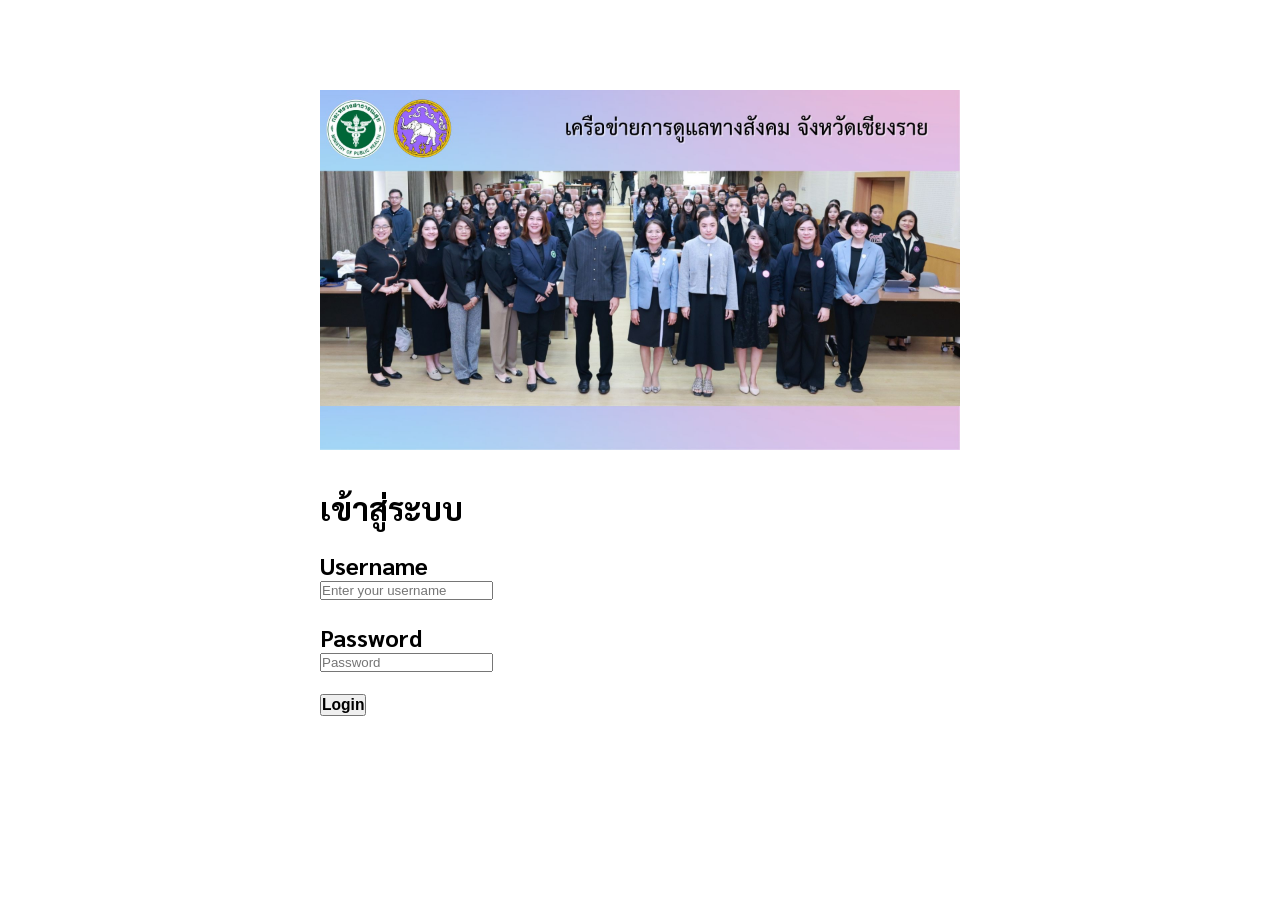
==== index.html @ f5d64b3d "Update index.html" ====
<!DOCTYPE html>
<html lang="th">
<head>
    <meta charset="UTF-8">
    <title>Login</title>
    
     <!-- font -->
    <link rel="preconnect" href="https://fonts.googleapis.com">
    <link rel="preconnect" href="https://fonts.gstatic.com" crossorigin>
    <link href="https://fonts.googleapis.com/css2?family=Sarabun&display=swap" rel="stylesheet">

    <style>   
*{
    margin: 0;
    padding: 0;
    box-sizing: border-box;
}
body {
    font-family: "Sarabun", sans-serif;
    font-weight: 400;
    font-style: normal;
}

input, label, a {
    display: block;
}

.login-form {
    width: 50%;
    height: 40%;
    position: absolute;
    top: 50%;
    left: 50%;
    transform: translate(-50%, -50%);
}

.login-form img {
    width: 100%;
    position: absolute;
    top: 0;
    left: 50%;
    transform: translate(-50%, -50%);

}

.login-form h1 {
    margin-top: 70px
}
    </style>
</head>
<body>

    <p id="error" style="color:red;"></p>

    <div class="login-form">
    <form onsubmit="return checkLogin()">
        <img src="ปกlogin2.jpg"><br><br><br><br><br><br><br>
        <h1>เข้าสู่ระบบ</h1><br>
            <h2><label>Username</label></h2>
            <input type="text" class="form-control" id="username" required placeholder="Enter your username"><br>
        
            <h2><label>Password</label></h2>
            <input type="password" class="form-control" id="password" required placeholder="Password"><br>
    

        <button class="btn btn-primary w-100 py-2" type="submit"><h3>Login</h3></button>
    </form>
    </div>

    <script>
        function checkLogin() {
            const username = document.getElementById("username").value;
            const password = document.getElementById("password").value;

            // กำหนด username / password แบบตายตัว
            if (username === "CareNetwork" && password === "#CRNteam1") {
                // เก็บสถานะล็อกอิน
                localStorage.setItem("isLogin", "true");
                window.location.href = "homepage.html";
            } else {
                document.getElementById("error").innerText =
                    "Username หรือ Password ไม่ถูกต้อง";
            }
            return false;
        }
    </script>

</body>
</html>
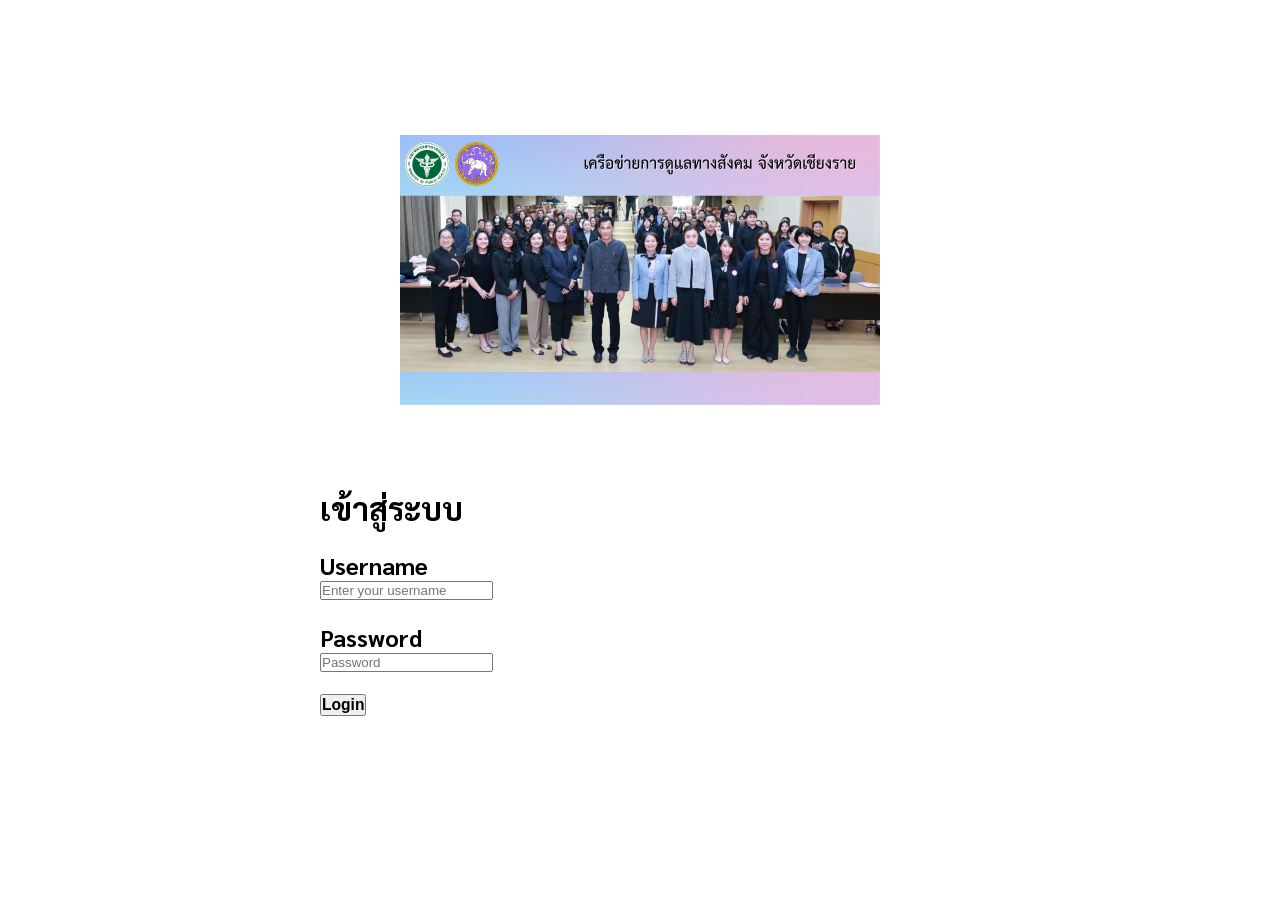
==== commit 49332eff: "Update index.html" ====
--- a/index.html
+++ b/index.html
@@ -4,49 +4,53 @@
     <meta charset="UTF-8">
     <title>Login</title>
     
+    <!-- css -->
+    <link rel="stylesheet" href="/webเครือข่ายการดูแลทางสังคม/style2.css">
      <!-- font -->
     <link rel="preconnect" href="https://fonts.googleapis.com">
     <link rel="preconnect" href="https://fonts.gstatic.com" crossorigin>
     <link href="https://fonts.googleapis.com/css2?family=Sarabun&display=swap" rel="stylesheet">
+    
+    <style>  
+    *{
+      margin: 0;
+      padding: 0;
+      box-sizing: border-box;
+     }
 
-    <style>   
-*{
-    margin: 0;
-    padding: 0;
-    box-sizing: border-box;
-}
-body {
-    font-family: "Sarabun", sans-serif;
-    font-weight: 400;
-    font-style: normal;
-}
+    body {
+        font-family: "Sarabun", sans-serif;
+        font-weight: 400;
+        font-style: normal;
+    }   
 
-input, label, a {
-    display: block;
-}
+    input, label, a {
+       display: block;
+    }
 
-.login-form {
-    width: 50%;
-    height: 40%;
-    position: absolute;
-    top: 50%;
-    left: 50%;
-    transform: translate(-50%, -50%);
-}
+    .login-form {
+        width: 50%;
+        height: 40%;
+        position: absolute;
+        top: 50%;
+        left: 50%;
+        transform: translate(-50%, -50%);
+    }
 
-.login-form img {
-    width: 100%;
-    position: absolute;
-    top: 0;
-    left: 50%;
-    transform: translate(-50%, -50%);
+    .login-form img {
+        width: 75%;
+        position: absolute;
+        top: 0;
+        left: 50%;
+        transform: translate(-50%, -50%);
 
-}
+    }
 
-.login-form h1 {
-    margin-top: 70px
-}
+    .login-form h1 {
+        margin-top: 70px
+    }
     </style>
+
 </head>
 <body>
 
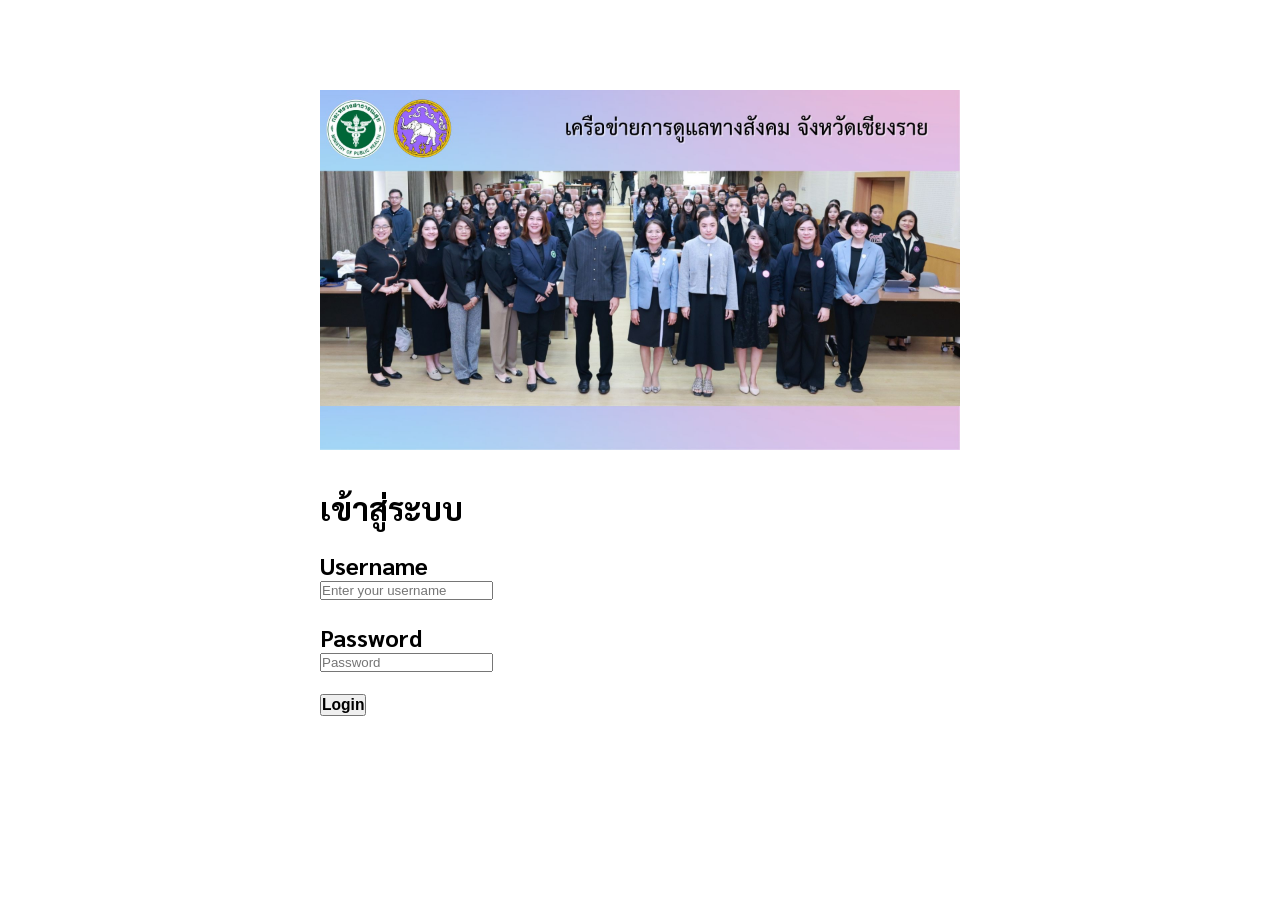
==== commit 3ec611e4: "Update index.html" ====
--- a/index.html
+++ b/index.html
@@ -38,7 +38,7 @@
     }
 
     .login-form img {
-        width: 75%;
+        width: 100%;
         position: absolute;
         top: 0;
         left: 50%;
@@ -92,3 +92,4 @@
 </body>
 </html>
 
+
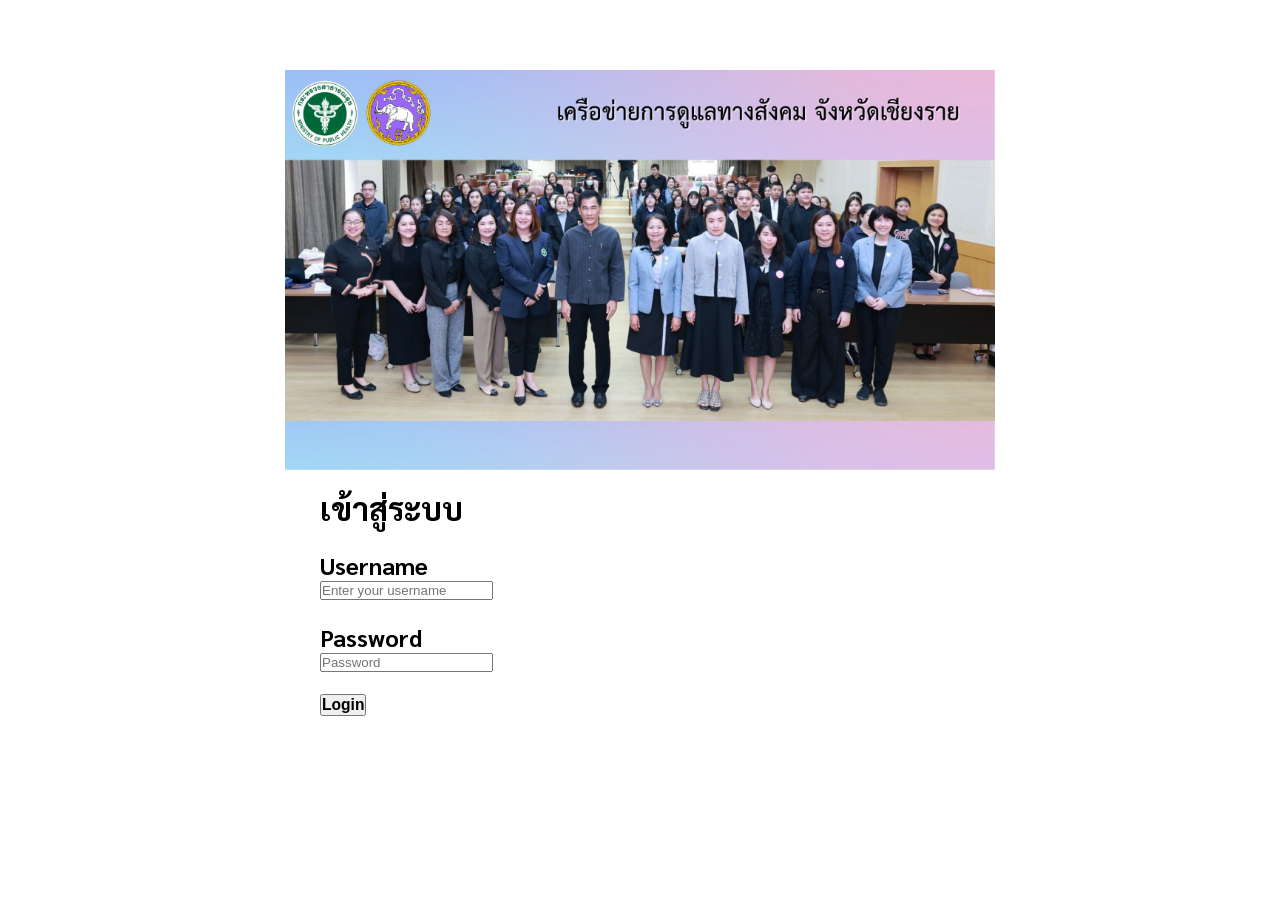
==== commit 03035bfe: "Update index.html" ====
--- a/index.html
+++ b/index.html
@@ -38,7 +38,8 @@
     }
 
     .login-form img {
-        width: 100%;
+        width: 710px;
+        height: 400px;
         position: absolute;
         top: 0;
         left: 50%;
@@ -93,3 +94,4 @@
 </html>
 
 
+
